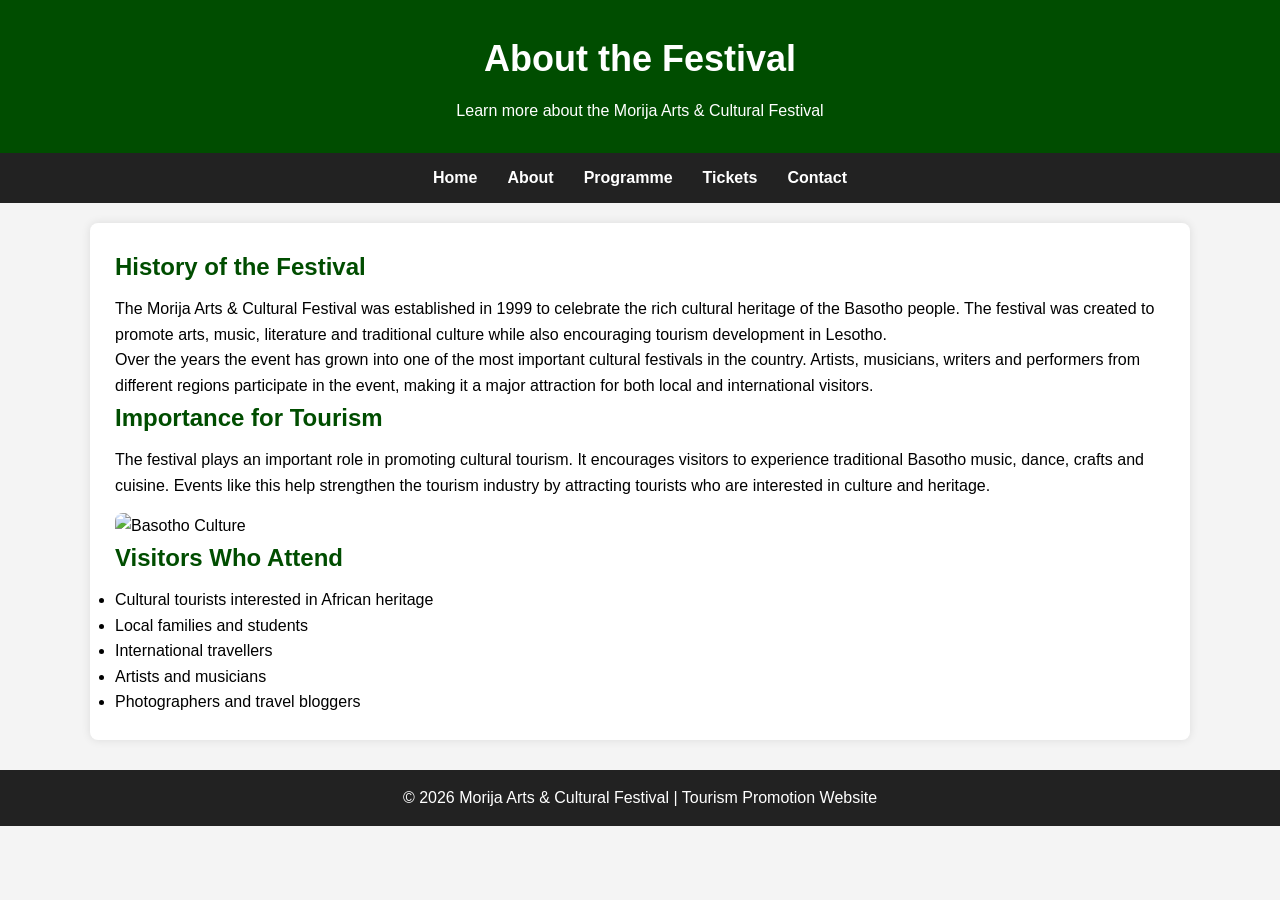
==== about.html @ d91dae91 "Add files via upload" ====
<!DOCTYPE html>
<html>

<head>

<title>About the Festival</title>

<link rel="stylesheet" href="style.css">

<meta name="viewport" content="width=device-width, initial-scale=1.0">

</head>

<body>

<header>

<h1>About the Festival</h1>

<p>Learn more about the Morija Arts & Cultural Festival</p>

</header>

<nav>

<a href="home.html">Home</a>

<a href="about.html">About</a>

<a href="programme.html">Programme</a>

<a href="tickets.html">Tickets</a>

<a href="contact.html">Contact</a>

</nav>


<div class="container">

<h2>History of the Festival</h2>

<p>
The Morija Arts & Cultural Festival was established in 1999 to celebrate
the rich cultural heritage of the Basotho people. The festival was created
to promote arts, music, literature and traditional culture while also
encouraging tourism development in Lesotho.
</p>

<p>
Over the years the event has grown into one of the most important cultural
festivals in the country. Artists, musicians, writers and performers from
different regions participate in the event, making it a major attraction
for both local and international visitors.
</p>


<h2>Importance for Tourism</h2>

<p>
The festival plays an important role in promoting cultural tourism. It
encourages visitors to experience traditional Basotho music, dance,
crafts and cuisine. Events like this help strengthen the tourism industry
by attracting tourists who are interested in culture and heritage.
</p>

<img src="culture.jpg" alt="Basotho Culture">


<h2>Visitors Who Attend</h2>

<ul>

<li>Cultural tourists interested in African heritage</li>

<li>Local families and students</li>

<li>International travellers</li>

<li>Artists and musicians</li>

<li>Photographers and travel bloggers</li>

</ul>

</div>


<footer>

<p>© 2026 Morija Arts & Cultural Festival | Tourism Promotion Website</p>

</footer>


</body>

</html>
---- style.css ----
/* RESET */

*{
margin:0;
padding:0;
box-sizing:border-box;
font-family:Arial, Helvetica, sans-serif;
}

/* BODY */

body{
background:#f4f4f4;
line-height:1.6;
}

/* HEADER */

header{
background:#004d00;
color:white;
text-align:center;
padding:30px;
}

header h1{
font-size:36px;
margin-bottom:10px;
}

/* NAVIGATION */

nav{
background:#222;
display:flex;
justify-content:center;
padding:12px;
}

nav a{
color:white;
text-decoration:none;
margin:0 15px;
font-weight:bold;
font-size:16px;
}

nav a:hover{
color:gold;
}

/* HERO SECTION */

.hero{
background-image:url("morija.jpg");
background-size:cover;
background-position:center;
height:420px;
display:flex;
flex-direction:column;
justify-content:center;
align-items:center;
text-align:center;
color:black;
}

.hero h1{
font-size:42px;
margin-bottom:10px;
}

.hero p{
font-size:20px;
margin-bottom:20px;
}

/* BUTTON */

.btn{
background:gold;
color:black;
padding:12px 25px;
text-decoration:none;
font-weight:bold;
border-radius:5px;
}

.btn:hover{
background:orange;
}

/* CONTAINER */

.container{
max-width:1100px;
margin:auto;
background:white;
padding:25px;
margin-top:20px;
border-radius:8px;
box-shadow:0 0 10px rgba(0,0,0,0.1);
}

/* HEADINGS */

h2{
color:#004d00;
margin-bottom:10px;
}

/* IMAGES */

img{
width:100%;
border-radius:8px;
margin-top:15px;
}

/* GALLERY */

.gallery{
display:grid;
grid-template-columns:repeat(auto-fit,minmax(250px,1fr));
gap:15px;
margin-top:20px;
}

.gallery img{
transition:transform 0.3s;
}

.gallery img:hover{
transform:scale(1.05);
}

/* TABLE */

table{
width:100%;
border-collapse:collapse;
margin-top:20px;
}

table, th, td{
border:1px solid #ddd;
}

th{
background:#004d00;
color:white;
}

th, td{
padding:12px;
text-align:center;
}

/* FORM */

form{
margin-top:20px;
}

input, select{
width:100%;
padding:10px;
margin:10px 0;
border:1px solid #ccc;
border-radius:4px;
}

button{
background:#004d00;
color:white;
padding:10px 20px;
border:none;
border-radius:4px;
cursor:pointer;
}

button:hover{
background:green;
}

/* CALL TO ACTION */

.cta{
background:#004d00;
color:white;
text-align:center;
padding:40px;
margin-top:30px;
}

.cta h2{
margin-bottom:10px;
}

/* FOOTER */

footer{
background:#222;
color:white;
text-align:center;
padding:15px;
margin-top:30px;
}
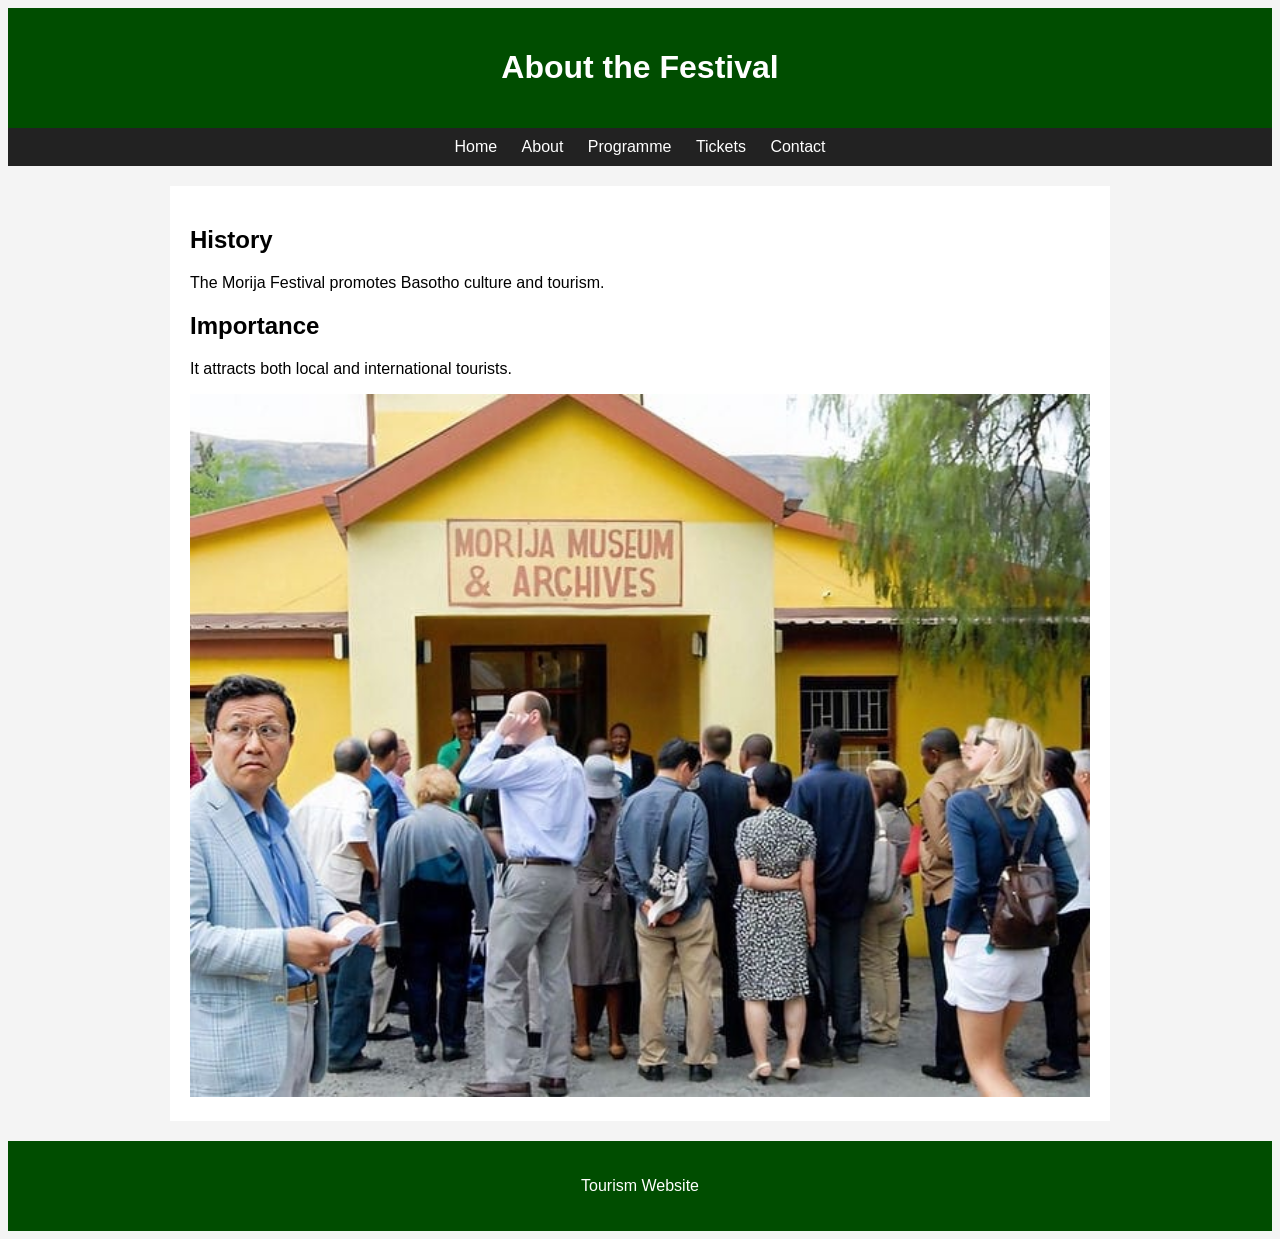
==== commit 933a3c23: "Add files via upload" ====
--- a/about.html
+++ b/about.html
@@ -1,98 +1,47 @@
 <!DOCTYPE html>
 <html>
+<head>
+<title>About</title>
 
-<head>
-
-<title>About the Festival</title>
-
-<link rel="stylesheet" href="style.css">
-
-<meta name="viewport" content="width=device-width, initial-scale=1.0">
+<style>
+body{font-family:Arial;background:#f4f4f4;}
+header,footer{text-align:center;padding:20px;background:#004d00;color:white;}
+nav{text-align:center;background:#222;padding:10px;}
+nav a{color:white;margin:10px;text-decoration:none;}
+.container{background:white;padding:20px;margin:20px auto;max-width:900px;}
+</style>
 
 </head>
 
 <body>
 
 <header>
-
 <h1>About the Festival</h1>
-
-<p>Learn more about the Morija Arts & Cultural Festival</p>
-
 </header>
 
 <nav>
-
-<a href="home.html">Home</a>
-
+<a href="index.html">Home</a>
 <a href="about.html">About</a>
-
 <a href="programme.html">Programme</a>
-
 <a href="tickets.html">Tickets</a>
-
 <a href="contact.html">Contact</a>
-
 </nav>
-
 
 <div class="container">
 
-<h2>History of the Festival</h2>
+<h2>History</h2>
+<p>The Morija Festival promotes Basotho culture and tourism.</p>
 
-<p>
-The Morija Arts & Cultural Festival was established in 1999 to celebrate
-the rich cultural heritage of the Basotho people. The festival was created
-to promote arts, music, literature and traditional culture while also
-encouraging tourism development in Lesotho.
-</p>
+<h2>Importance</h2>
+<p>It attracts both local and international tourists.</p>
 
-<p>
-Over the years the event has grown into one of the most important cultural
-festivals in the country. Artists, musicians, writers and performers from
-different regions participate in the event, making it a major attraction
-for both local and international visitors.
-</p>
-
-
-<h2>Importance for Tourism</h2>
-
-<p>
-The festival plays an important role in promoting cultural tourism. It
-encourages visitors to experience traditional Basotho music, dance,
-crafts and cuisine. Events like this help strengthen the tourism industry
-by attracting tourists who are interested in culture and heritage.
-</p>
-
-<img src="culture.jpg" alt="Basotho Culture">
-
-
-<h2>Visitors Who Attend</h2>
-
-<ul>
-
-<li>Cultural tourists interested in African heritage</li>
-
-<li>Local families and students</li>
-
-<li>International travellers</li>
-
-<li>Artists and musicians</li>
-
-<li>Photographers and travel bloggers</li>
-
-</ul>
+<img src="dance.jpeg" width="100%">
 
 </div>
 
-
 <footer>
-
-<p>© 2026 Morija Arts & Cultural Festival | Tourism Promotion Website</p>
-
+<p>Tourism Website</p>
 </footer>
 
-
 </body>
-
 </html>
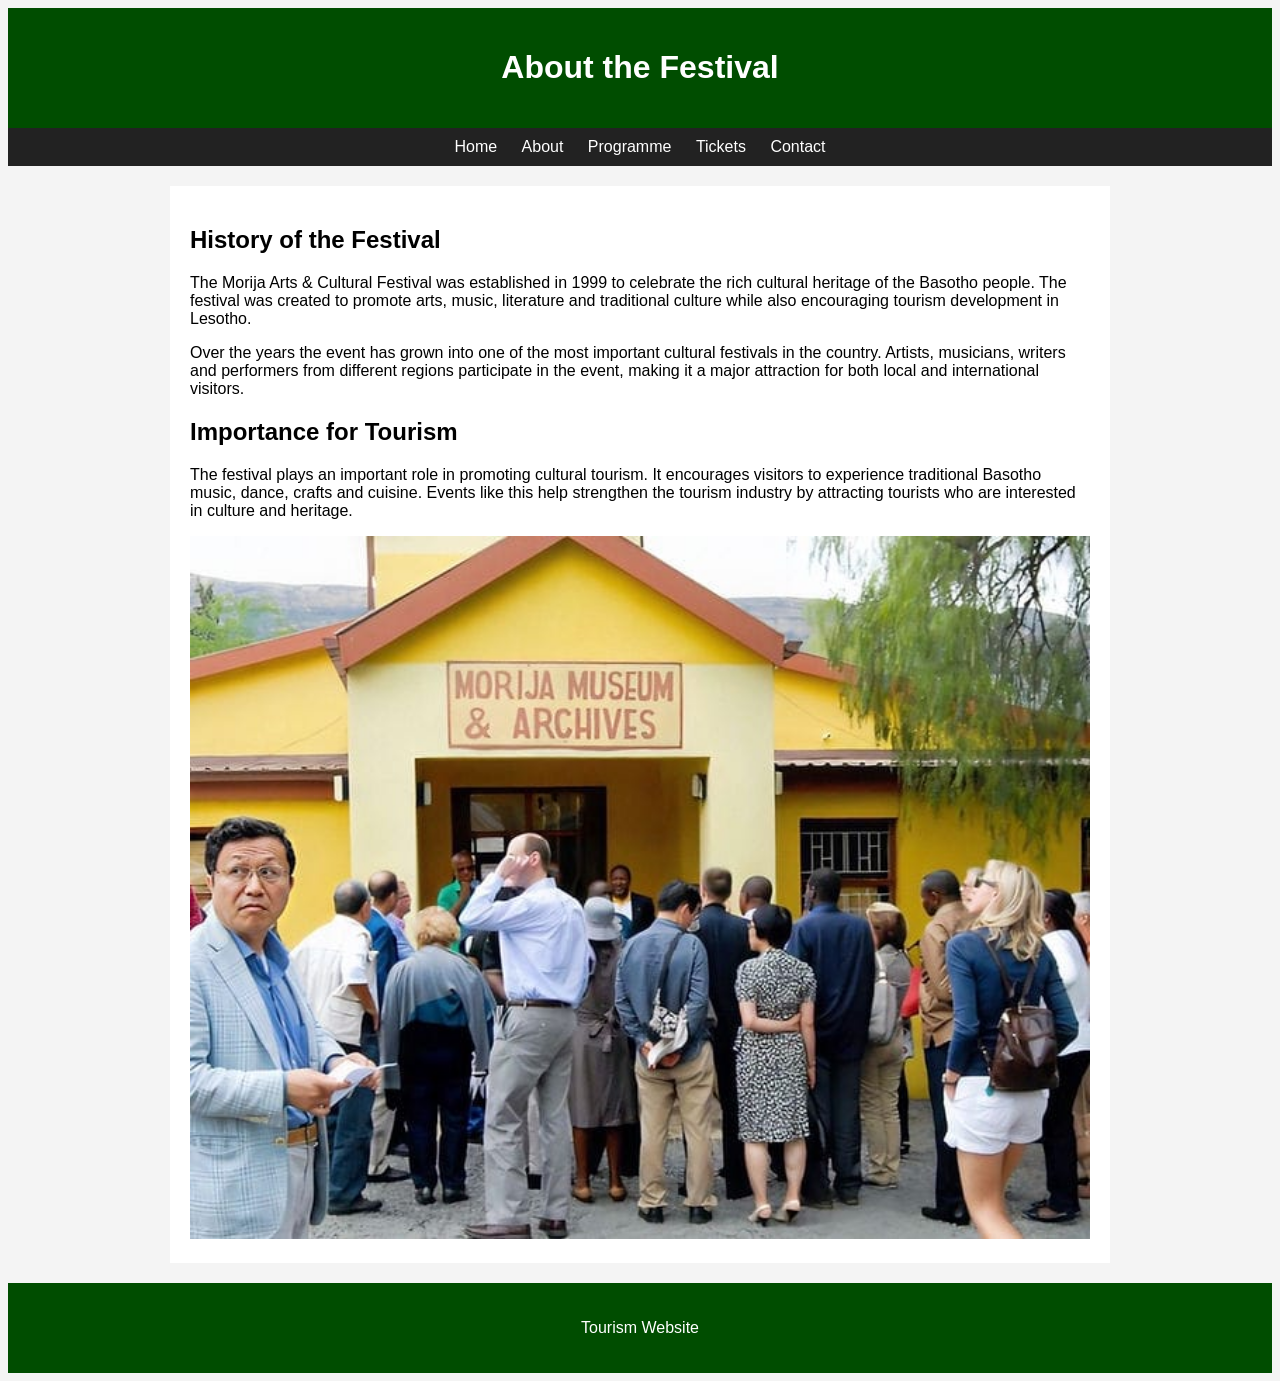
==== commit f8897459: "Update about.html" ====
--- a/about.html
+++ b/about.html
@@ -29,11 +29,31 @@
 
 <div class="container">
 
-<h2>History</h2>
-<p>The Morija Festival promotes Basotho culture and tourism.</p>
+<h2>History of the Festival</h2>
 
-<h2>Importance</h2>
-<p>It attracts both local and international tourists.</p>
+<p>
+The Morija Arts & Cultural Festival was established in 1999 to celebrate
+the rich cultural heritage of the Basotho people. The festival was created
+to promote arts, music, literature and traditional culture while also
+encouraging tourism development in Lesotho.
+</p>
+
+<p>
+Over the years the event has grown into one of the most important cultural
+festivals in the country. Artists, musicians, writers and performers from
+different regions participate in the event, making it a major attraction
+for both local and international visitors.
+</p>
+
+
+<h2>Importance for Tourism</h2>
+
+<p>
+The festival plays an important role in promoting cultural tourism. It
+encourages visitors to experience traditional Basotho music, dance,
+crafts and cuisine. Events like this help strengthen the tourism industry
+by attracting tourists who are interested in culture and heritage.
+</p>
 
 <img src="dance.jpeg" width="100%">
 
@@ -44,4 +64,4 @@
 </footer>
 
 </body>
-</html>+</html>
